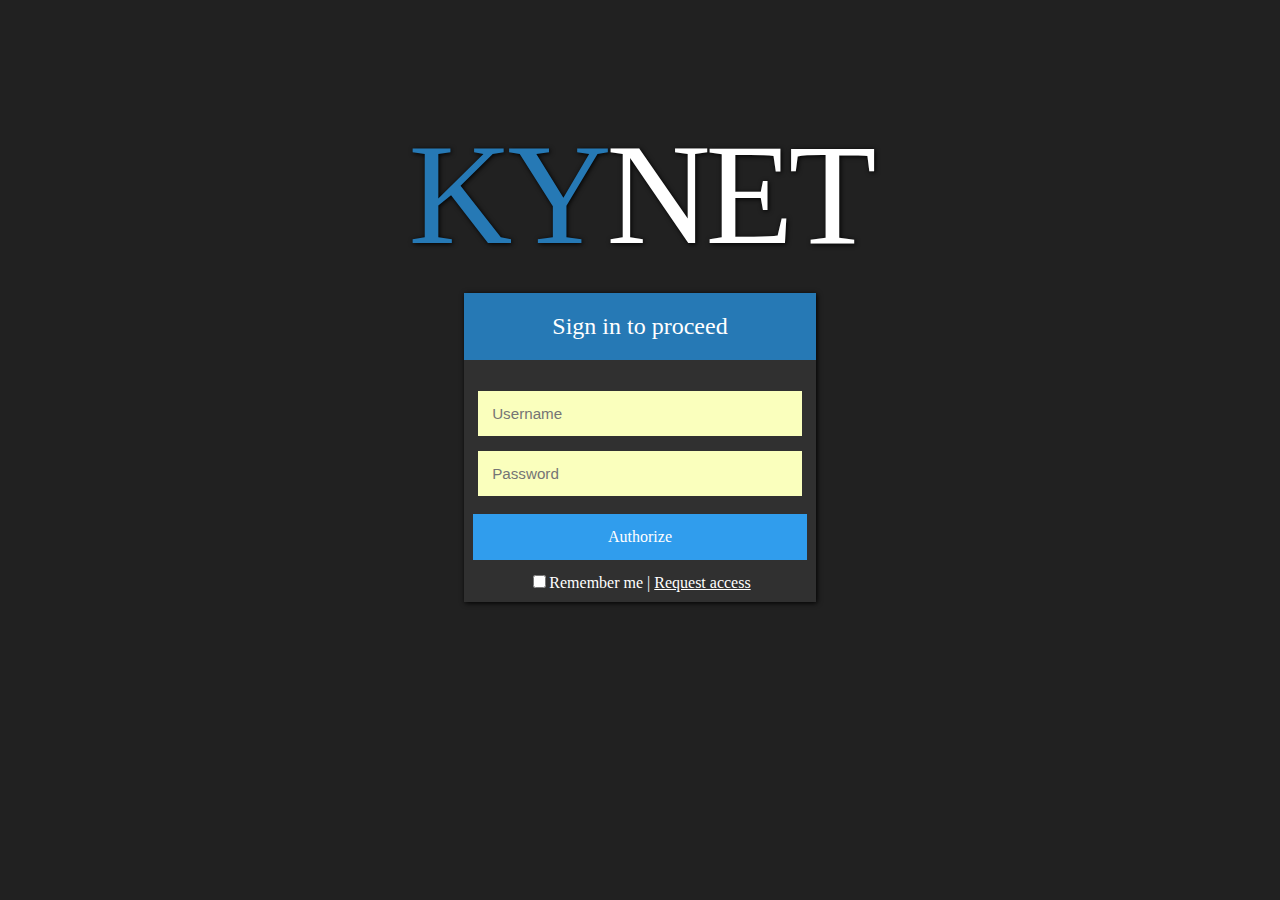
==== Kynet Website/index.html @ 8919bfda "Further improved upon the remote command execution functionality. It's 99% finished, the only thing " ====
<html>
    <head>
    <link rel="stylesheet" type="text/css" href="style.css">
    <link rel="import" href="bower_components/polymer/polymer.html">
    </head>
    <body>
        <div id="logo"><p><span id="ky">KY</span><span id="net">NET</span></p></div>
        
        <div id="logintile">
            <h1 id="logintitle">Sign in to proceed</h1>
            
            <form id="login" action="">
                <input type="text" required="true" id="username" name="username" placeholder="Username" class="logintextfield">
                <input type="password" required="true" id="password" name="password" placeholder="Password" class="logintextfield">
                
                <button type="submit" id="loginbutton">Authorize</button>
                <div id="extra"><input type="checkbox" name="remember">Remember me | <u>Request access</u></div>
            </form>
        </div>
    </body>
</html>
---- Kynet Website/style.css ----
body {
    background-color: #212121;
    background-image: url("Kynet_login_website_background.png");
    
    background-size: cover;
    
}

#logo {
    text-shadow: 1px 1px 5px #000000;
    -webkit-user-select: none; /* Chrome/Safari */        
    -moz-user-select: none; /* Firefox */
    -ms-user-select: none; /* IE10+ */
    text-align: center;
    letter-spacing: -5;
    margin-top: 7em;
}

#ky {
    font-family: "Roboto Medium";
    color: #2679b5;
    font-size: 9em;
    cursor: pointer;
}

#net {
    font-family: "Roboto Thin";
    color: #ffffff;
    font-size: 9em;
    cursor: pointer;
}

#logintile {
    margin: auto;
    width: 22em;
    background-color: #303030;
    box-shadow: 1px 1px 5px #000000;
    text-align: center;
}

#logintitle {
    background-color: #2679b5; 
    font-family: "Roboto Light";
    font-size: 1.5em;
    font-weight: 500;
    padding: 20px 0;
    text-align: center;
    color: white;
    
}

.logintextfield {
    font-size: 95%;
    -webkit-appearance: textfield;
    -webkit-user-select: text;
    font-family: 'Open Sans',sans-serif;
    border: 0px;
    display: inline-block;
    margin: auto;
    width: 92%;
    background-color: rgb(250, 255, 189);
    margin: auto;
    padding: 4%;
    margin-top: 15px;
    color: rgb(0, 0, 0);
    
}

#loginbutton {
    width: 95%;
    background: #309ded;
    border: 0px;
    padding: 4%;
    margin: 5% 0px 2% 0px; 0;
    font-family: "Roboto Light";
    font-size: 100%;
    color: #fff;
    cursor: pointer;
    transition: background .3s;
    transition-property: background;
    transition-duration: 0.3s;
    transition-timing-function: initial;
    transition-delay: initial;
}

#extra {
    font-family: "Roboto Light";
    color: #fff;
    margin: 0 auto;
    padding: 5px 0px 10px 0px;
    width: 304px;
}
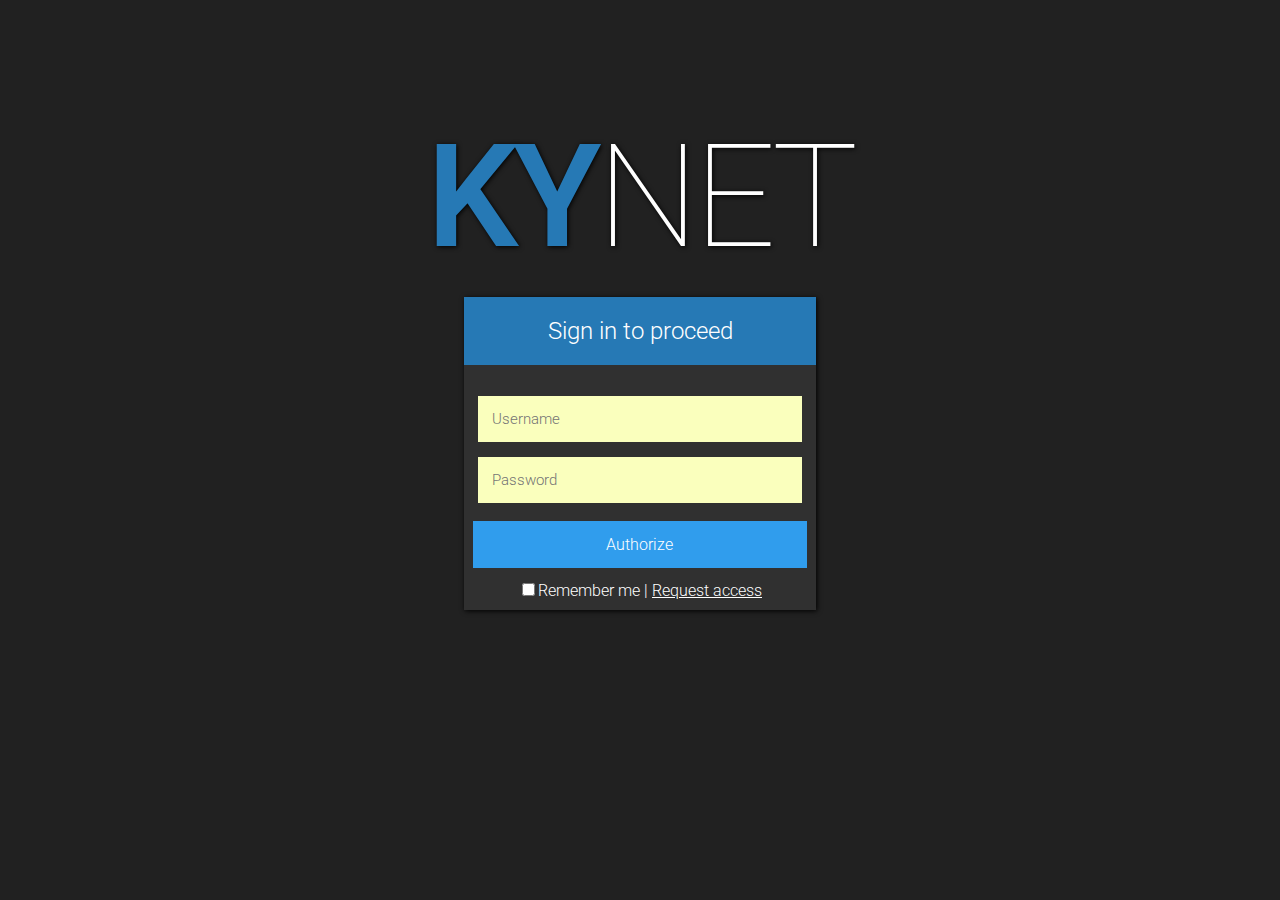
==== commit 07dd9a99: "Newton JSON library added, 2 basic web api functions implemented for searching for users with the we" ====
--- a/Kynet Website/index.html
+++ b/Kynet Website/index.html
@@ -1,8 +1,7 @@
 <html>
     <head>
-    <link rel="stylesheet" type="text/css" href="style.css">
-    <link rel="import" href="bower_components/polymer/polymer.html">
-    </head>
+    <link rel="stylesheet" type="text/css" href="css/loginstyle.css">
+        <link href='https://fonts.googleapis.com/css?family=Roboto:300,400,500,100,700' rel='stylesheet' type='text/css'>
     <body>
         <div id="logo"><p><span id="ky">KY</span><span id="net">NET</span></p></div>
         
--- a/Kynet Website/css/loginstyle.css
+++ b/Kynet Website/css/loginstyle.css
@@ -0,0 +1,96 @@
+body {
+    background-color: #212121;
+    background-image: url("/images/Kynet_login_website_background.png");
+    background-size: cover;
+}
+
+#logo {
+    text-shadow: 1px 1px 5px #000000;
+    -webkit-user-select: none; /* Chrome/Safari */        
+    -moz-user-select: none; /* Firefox */
+    -ms-user-select: none; /* IE10+ */
+    text-align: center;
+    letter-spacing: -5;
+    margin-top: 7em;
+}
+
+#ky {
+    font-family: 'Roboto', sans-serif;
+    font-weight: 600;
+    color: #2679b5;
+    font-size: 9em;
+    cursor: pointer;
+}
+
+#net {
+    font-family: 'Roboto';
+    font-weight: 100;
+    color: #ffffff;
+    font-size: 9em;
+    cursor: pointer;
+}
+
+#logintile {
+    margin: auto;
+    width: 22em;
+    background-color: #303030;
+    box-shadow: 1px 1px 5px #000000;
+    text-align: center;
+}
+
+#logintitle {
+    background-color: #2679b5; 
+    font-family: "Roboto";
+    font-weight: 300;
+    font-size: 1.5em;
+    padding: 20px 0;
+    text-align: center;
+    color: white;
+    
+}
+
+.logintextfield {
+    font-size: 95%;
+    -webkit-appearance: textfield;
+    -webkit-user-select: text;
+    font-family: "Roboto";
+    font-weight: 300;
+    border: 0px;
+    display: inline-block;
+    margin: auto;
+    width: 92%;
+    background-color: rgb(250, 255, 189);
+    margin: auto;
+    padding: 4%;
+    margin-top: 15px;
+    color: rgb(0, 0, 0);
+    
+}
+
+#loginbutton {
+    width: 95%;
+    background: #309ded;
+    border: 0px;
+    padding: 4%;
+    margin: 5% 0px 2% 0px; 0;
+    font-family: 'Roboto';
+    font-weight: 300;
+    font-size: 100%;
+    color: #fff;
+    cursor: pointer;
+    transition: background .3s;
+    transition-property: background;
+    transition-duration: 0.3s;
+    transition-timing-function: initial;
+    transition-delay: initial;
+}
+
+#extra {
+    font-family: "Roboto";
+    font-weight: 300;
+    color: #fff;
+    margin: 0 auto;
+    padding: 5px 0px 10px 0px;
+    width: 304px;
+}
+
